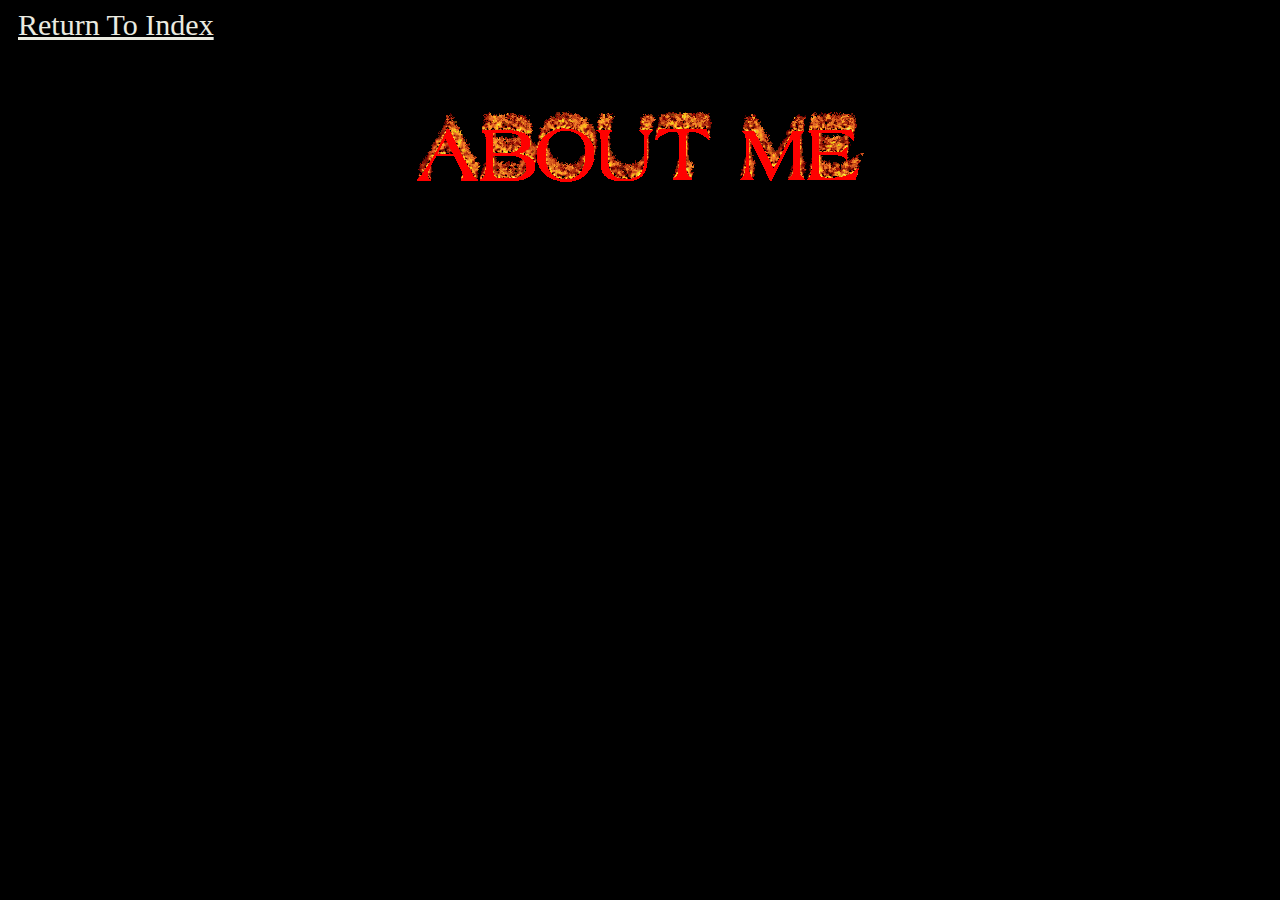
==== pages/about.html @ eb77022e "New Layout" ====
<!DOCTYPE html>
<html>
<head>
  <link rel="stylesheet" href="../css/style.css">
</head>

<body>
<a href="../index.html" style="padding-left: 10px;">Return To Index</a>
<br>
<img src="../img/aboutme.gif" alt="HTML5 Icon" style="; width:auto; display: block; height:auto; margin-left: auto; margin-right: auto; margin-bottom: 60px; padding-top:50px;">
---- css/style.css ----
body {
  background-color: #000;
  color: white;
}

a {
  color: #ebebe0;
  font-size: 30px;
}

p {
  color: white;
  font-size: 30px;
}

.center {
  text-align: center;
}


.row {
  display: flex;
}

.column {
  flex: 33.33%;
  padding: 5px;
}
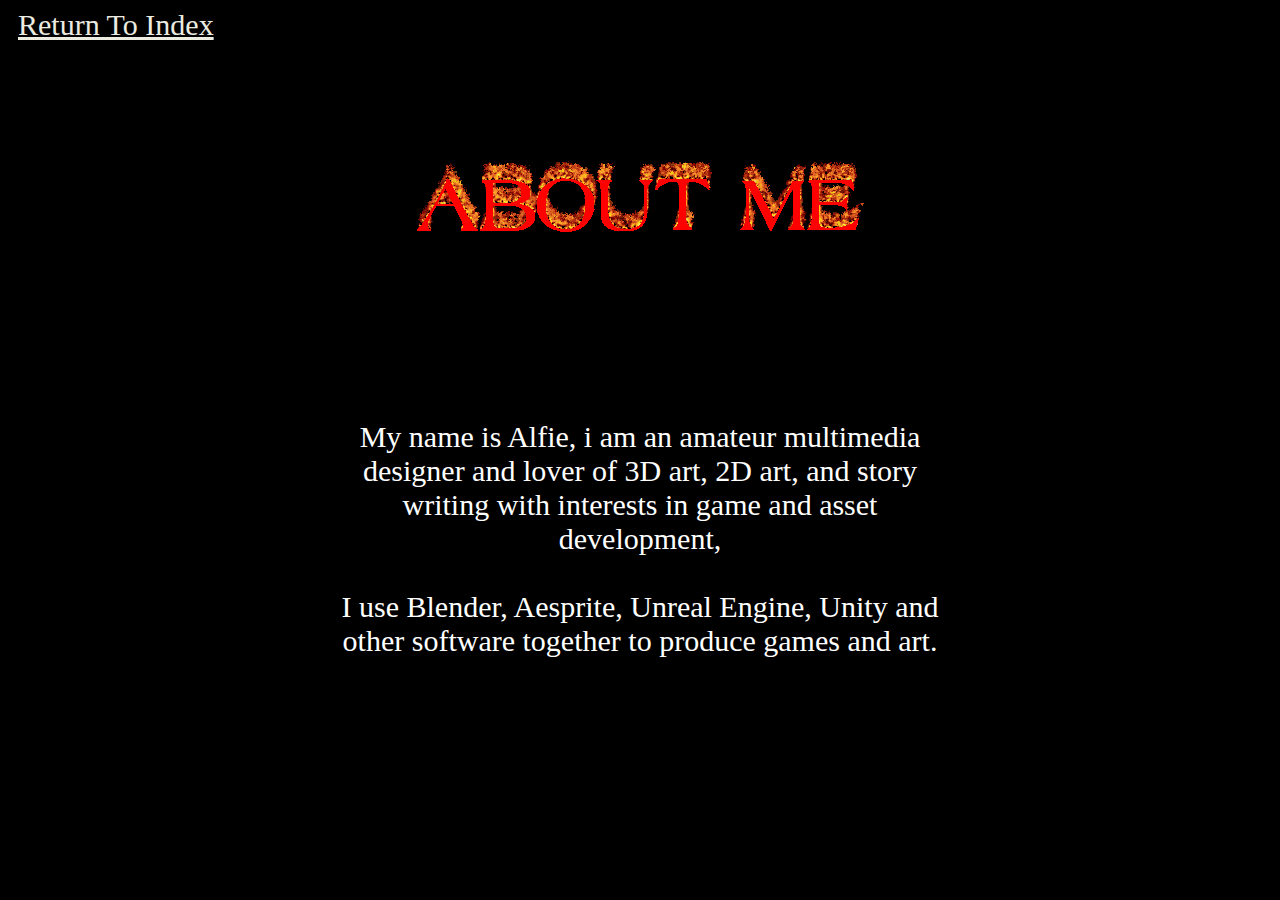
==== commit c1f6e96a: "Updates to sections" ====
--- a/pages/about.html
+++ b/pages/about.html
@@ -7,4 +7,13 @@
 <body>
 <a href="../index.html" style="padding-left: 10px;">Return To Index</a>
 <br>
-<img src="../img/aboutme.gif" alt="HTML5 Icon" style="; width:auto; display: block; height:auto; margin-left: auto; margin-right: auto; margin-bottom: 60px; padding-top:50px;">
+<img src="../img/aboutme.gif" alt="HTML5 Icon" class=center style="height:auto; width:auto; padding-top:100px;padding-bottom: 150px">
+
+<div class=center>
+<p> My name is Alfie, i am an amateur multimedia designer and lover of 3D art, 2D art, and story writing with interests in game and asset development,
+  <br>
+  <br>
+  I use Blender, Aesprite, Unreal Engine, Unity and other software together to produce games and art.
+
+      </p>
+</div>
--- a/css/style.css
+++ b/css/style.css
@@ -17,12 +17,9 @@
   text-align: center;
 }
 
-
-.row {
-  display: flex;
+.center {
+  display: block;
+  margin-left: auto;
+  margin-right: auto;
+  width: 50%;
 }
-
-.column {
-  flex: 33.33%;
-  padding: 5px;
-}
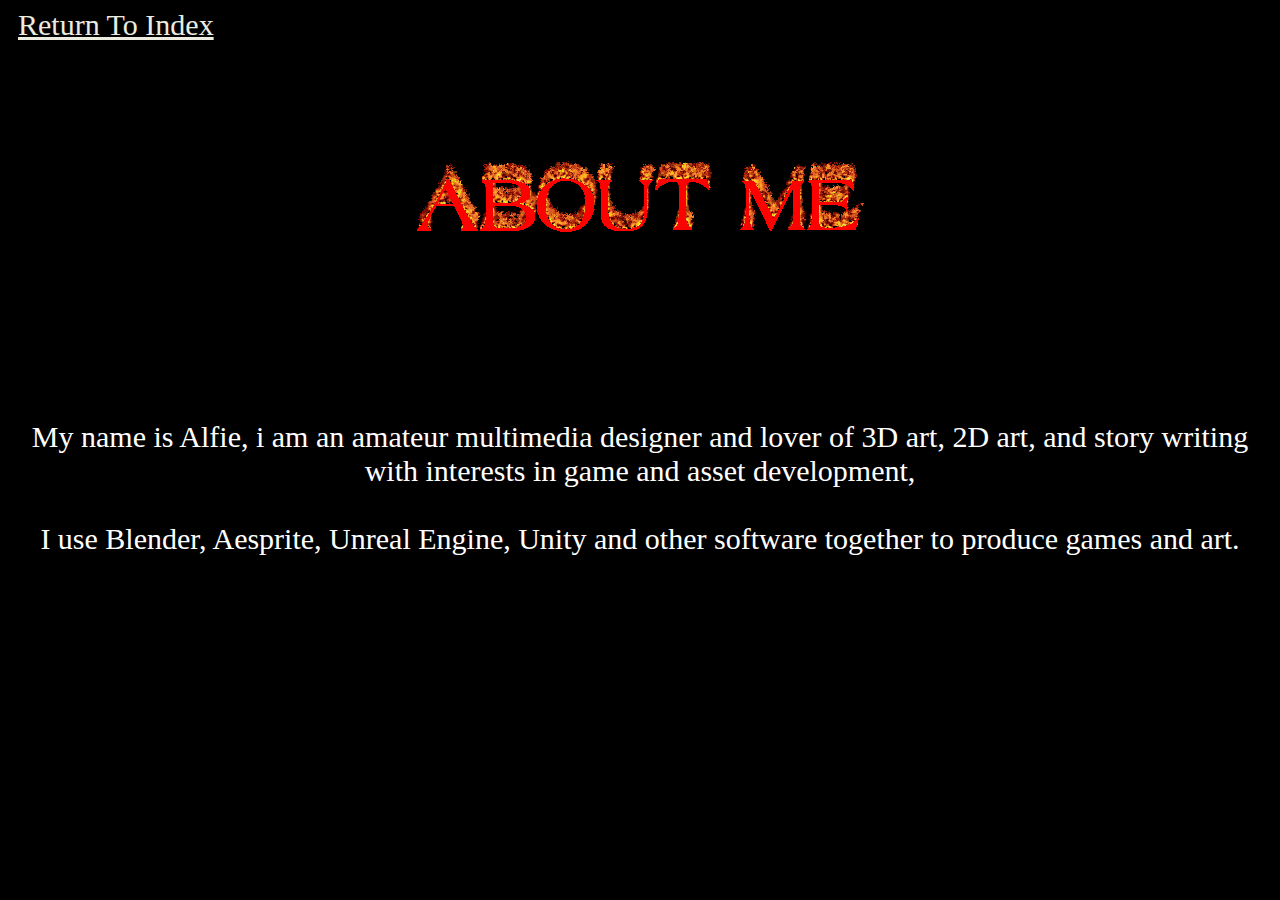
==== commit 37f147fd: "fixed centering issues" ====
--- a/pages/about.html
+++ b/pages/about.html
@@ -7,7 +7,7 @@
 <body>
 <a href="../index.html" style="padding-left: 10px;">Return To Index</a>
 <br>
-<img src="../img/aboutme.gif" alt="HTML5 Icon" class=center style="height:auto; width:auto; padding-top:100px;padding-bottom: 150px">
+<img src="../img/aboutme.gif" alt="HTML5 Icon" class=centerimg style="height:auto; width:auto; padding-top:100px;padding-bottom: 150px">
 
 <div class=center>
 <p> My name is Alfie, i am an amateur multimedia designer and lover of 3D art, 2D art, and story writing with interests in game and asset development,
--- a/css/style.css
+++ b/css/style.css
@@ -17,7 +17,7 @@
   text-align: center;
 }
 
-.center {
+.centerimg {
   display: block;
   margin-left: auto;
   margin-right: auto;
